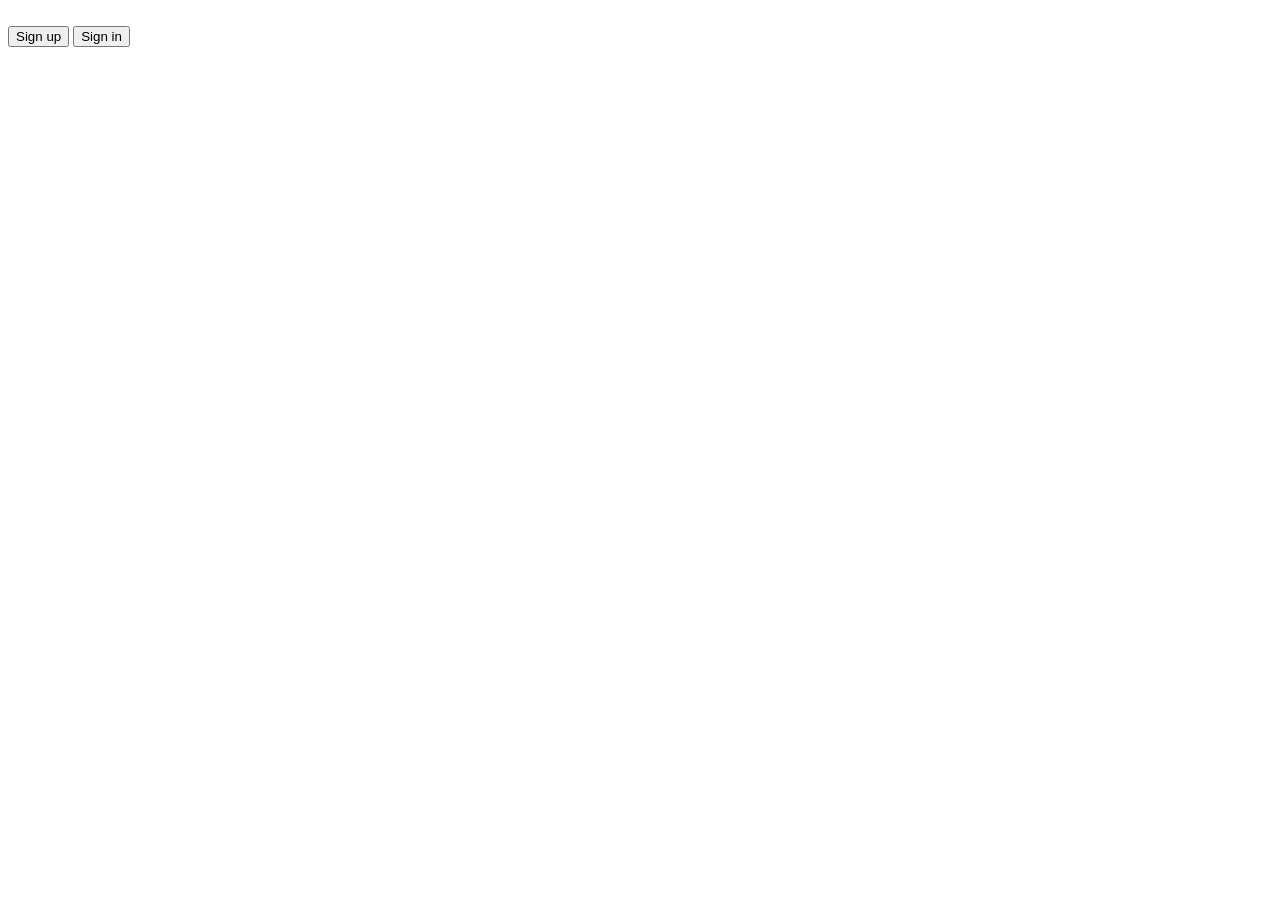
==== registration and signin.html @ 22fca6da "my first page in github" ====
<html>
    <head>
        <style>
.all{
    display:flex;
    
    flex-direction: column;


}

input{
    margin:12px;
}
.personalinforamtion,.signindata{
    display: none;
}
.show{
    display: block;
}

        </style>
    </head>
    <body>
<form>
    <div id="all" class="all">
   
        <div id="personalinforamtion" class="personalinforamtion">
                 <h1>Registration</h1>
             <br>
        <label for="UserName">User Name</label>
        <input type="text" id="UserName" placeholder="User Name"/>
         <br>
         <label>Last Name</label>
        <input type="text" id="LastName" placeholder="Last Name"/>
        <br>
         <label>Age</label>
        <input type="number" id="age" placeholder="Age"/>
         <br>
         <label>Phone Number</label>
        <input type="tel" id="Phone" placeholder="000-000-00-00"/>
         <br>
         <label>email address</label>
        <input type="text" id="email" placeholder="user@gmail.com"/>
         <br>
          <label>Password</label>
        <input type="password" id="regPassword" placeholder="*******"/>
        </div>
         <br>
          <div id="signindata" class="signindata">
             <br>
          <h1>saign in</h1>
           <br>
         <label>email address</label>
        <input type="text" id="signinUserName" placeholder="user@gmail.com"/>
         <br>
          <label>Password</label>
        <input type="password" id="signPassword" placeholder="*******"/>
        </div>
        <div id="allbtn">
            <button type="button" id="regbtn">Sign up</button>
             <button type="button" id="signinbtn">Sign in</button>
        </div>
    </div>
</form>


        <script>
let personalinforamtion=document.getElementById("personalinforamtion");
let signindata=document.getElementById("signindata");
let regbtn=document.getElementById("regbtn");
let signinbtn=document.getElementById("signinbtn");

regbtn.addEventListener("click",function(){
    signindata.classList.remove("show");
personalinforamtion.classList.add("show");
document.title="Registration";

});


 signinbtn.addEventListener("click",function(){
signindata.classList.add("show");
personalinforamtion.classList.remove("show");
document.title="sign In";
});

        </script>
    </body>
</html>
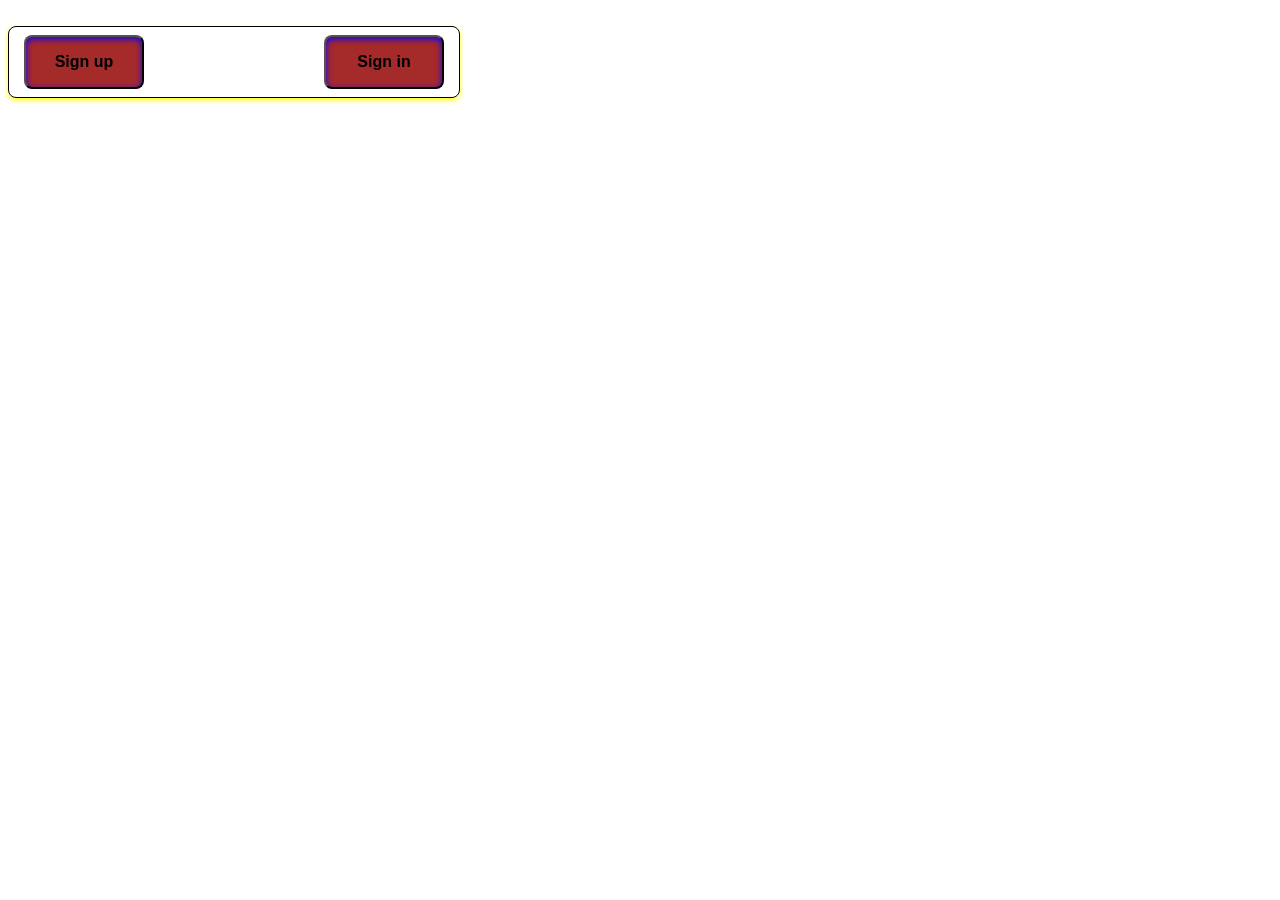
==== commit 8516261b: "updated" ====
--- a/registration and signin.html
+++ b/registration and signin.html
@@ -18,7 +18,50 @@
 .show{
     display: block;
 }
-
+.allbtn{
+    width:420px;
+    height:40px;
+    padding: 15px;
+    border-radius:8px;
+    border:0.5px solid black;
+    display: flex;
+    justify-content: space-between;
+    align-items:center;
+    flex-direction:row;
+    text-align: center;
+    box-shadow:0px 2px 5px yellow;
+}
+button{
+     width:120px;
+    height:40px;
+    padding: 25px;
+    border-radius:8px;
+    background-color: brown;
+    display: flex;
+     justify-content: center;
+    align-items:center;
+     text-align: center;
+     font-size:16px;
+     font-weight: bold;
+      box-shadow:inset 0px 2px 6px blue;
+}
+button:hover{
+background-color: rgba(42, 142, 243, 0.2);
+}
+.errorpass{
+     width:620px;
+    height:120px;
+    padding: 30px;
+    border-radius:8px;
+    background-color: brown;
+    display: flex;
+     justify-content: center;
+    align-items:center;
+    font-size:35px; display: none;
+   position: absolute;
+   left:420px;
+   right:120px;
+}
         </style>
     </head>
     <body>
@@ -49,19 +92,20 @@
          <br>
           <div id="signindata" class="signindata">
              <br>
-          <h1>saign in</h1>
+          <h1 id="h1sign">saign in</h1>
            <br>
-         <label>email address</label>
+         <label id="labelemail">email address</label>
         <input type="text" id="signinUserName" placeholder="user@gmail.com"/>
          <br>
-          <label>Password</label>
-        <input type="password" id="signPassword" placeholder="*******"/>
+          <label id="labelpass">Password</label>
+        <input type="password" id="signPassword" placeholder="*******" required/>
         </div>
-        <div id="allbtn">
+        <div id="allbtn" class="allbtn">
             <button type="button" id="regbtn">Sign up</button>
              <button type="button" id="signinbtn">Sign in</button>
         </div>
     </div>
+    <span id="errorpass" class="errorpass"></span>
 </form>
 
 
@@ -69,7 +113,14 @@
 let personalinforamtion=document.getElementById("personalinforamtion");
 let signindata=document.getElementById("signindata");
 let regbtn=document.getElementById("regbtn");
+let errorpass=document.getElementById("errorpass");
 let signinbtn=document.getElementById("signinbtn");
+let signinUserName=document.getElementById("signinUserName");
+let signPassword=document.getElementById("signPassword");
+let labelemail=document.getElementById("labelemail");
+let labelpass=document.getElementById("labelpass");
+let allbtn=document.getElementById("allbtn");
+let h1sign=document.getElementById("h1sign");
 
 regbtn.addEventListener("click",function(){
     signindata.classList.remove("show");
@@ -82,7 +133,25 @@
  signinbtn.addEventListener("click",function(){
 signindata.classList.add("show");
 personalinforamtion.classList.remove("show");
+
+if(signinUserName.value.trim()=="s" && signPassword.value==123){
+errorpass.textContent="don't share this, but your username and password are correct and a code syntax is contiue ...";
+errorpass.style.display="block";
+signinUserName.style.display="none";
+h1sign.style.display="none";
+signPassword.style.display="none";
+signinbtn.style.display="none";
+regbtn.style.display="none";
+labelemail.style.display="none";
+labelpass.style.display="none";
+allbtn.style.display="none";
+}
+else{
+    errorpass.textContent="your pass word is Incorrect";
+}
+
 document.title="sign In";
+
 });
 
         </script>
